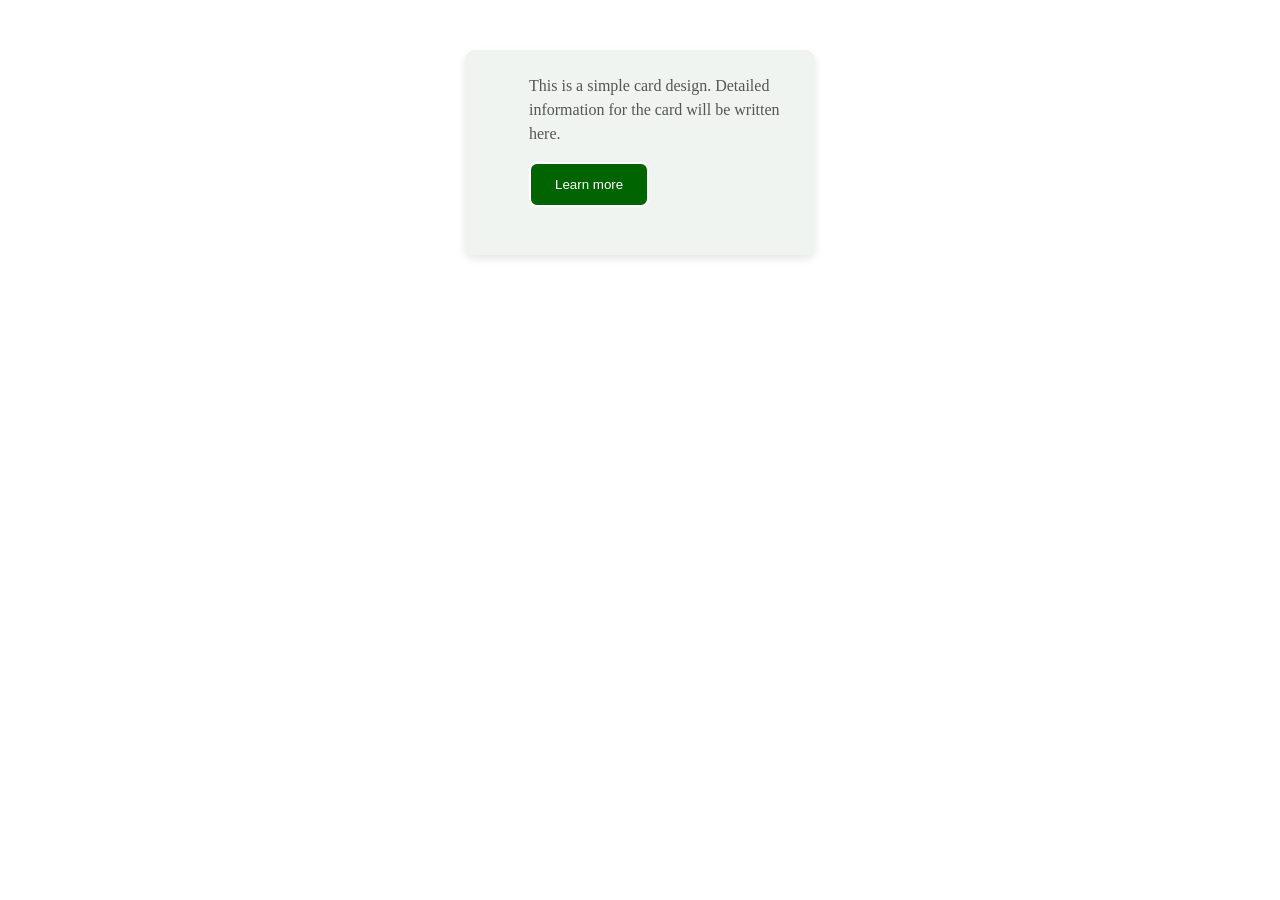
==== index.html @ 3e831e15 "add index.html" ====
<!DOCTYPE html>
<html lang="en">
<head>
    <title>HomeWork-7</title>
    <link rel="stylesheet" href="HW-7.css">
</head>
<body>
        <div id="card">
        <h2></h2>
        <p>This is a simple card design. Detailed information for the card will be written here.</p>
        <button class="btn">Learn more</button>
    </div>
</body>
</html>
---- HW-7.css ----
* {
    margin: 0;
    padding: 0;
    box-sizing: border-box;
}


#card {
    background-color: #f0f4f1;
    width: 350px;
    margin: 50px auto;
    border-radius: 10px;
    box-shadow: 0 4px 8px rgba(0, 0, 0, 0.1);

    padding: 1rem 2rem 3rem 4rem;
}

#card h2 {
    margin-bottom: 0.5rem;
    color: #222;
}

#card p {
    color: #555;
    line-height: 1.5;
}


.btn {
    background-color: darkgreen;
    color: white;
    padding: 0.8rem 1.5rem;
    border: 2px solid white;
    border-radius: 0.5rem;
    margin-top: 1rem;
    cursor: pointer;
}

.btn:hover {
    background-color: #004d00;
}
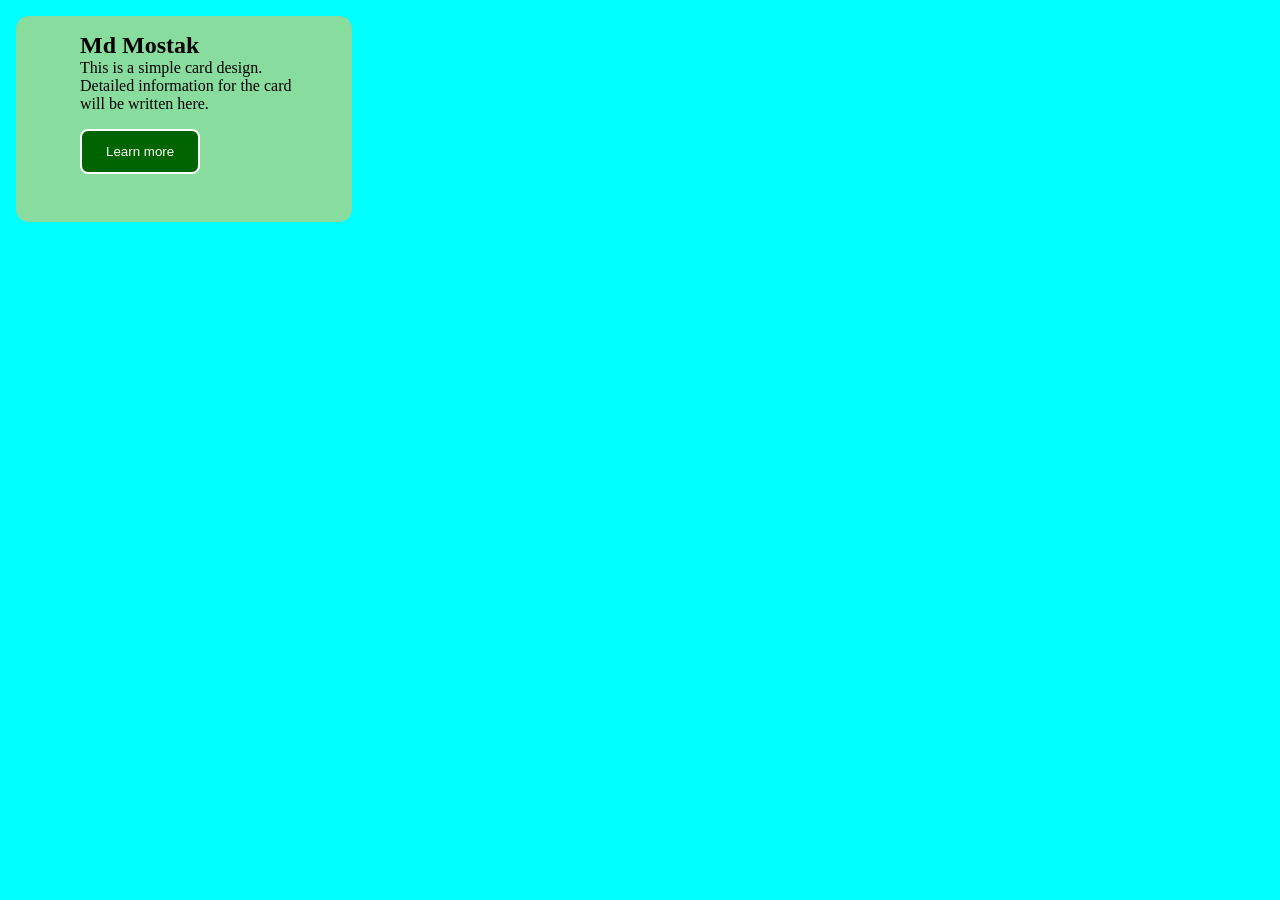
==== commit 0a981b19: "add index.html" ====
--- a/index.html
+++ b/index.html
@@ -6,7 +6,7 @@
 </head>
 <body>
         <div id="card">
-        <h2></h2>
+        <h2>Md Mostak</h2>
         <p>This is a simple card design. Detailed information for the card will be written here.</p>
         <button class="btn">Learn more</button>
     </div>
--- a/HW-7.css
+++ b/HW-7.css
@@ -1,30 +1,18 @@
 * {
     margin: 0;
     padding: 0;
-    box-sizing: border-box;
+}
+body{
+    background: aqua;
 }
 
-
 #card {
-    background-color: #f0f4f1;
-    width: 350px;
-    margin: 50px auto;
-    border-radius: 10px;
-    box-shadow: 0 4px 8px rgba(0, 0, 0, 0.1);
-
+    background-color: #88dc9d;
+    width: 15rem;
+    margin: 1rem;
+    border-radius: .8rem;
     padding: 1rem 2rem 3rem 4rem;
 }
-
-#card h2 {
-    margin-bottom: 0.5rem;
-    color: #222;
-}
-
-#card p {
-    color: #555;
-    line-height: 1.5;
-}
-
 
 .btn {
     background-color: darkgreen;
@@ -33,9 +21,4 @@
     border: 2px solid white;
     border-radius: 0.5rem;
     margin-top: 1rem;
-    cursor: pointer;
 }
-
-.btn:hover {
-    background-color: #004d00;
-}
